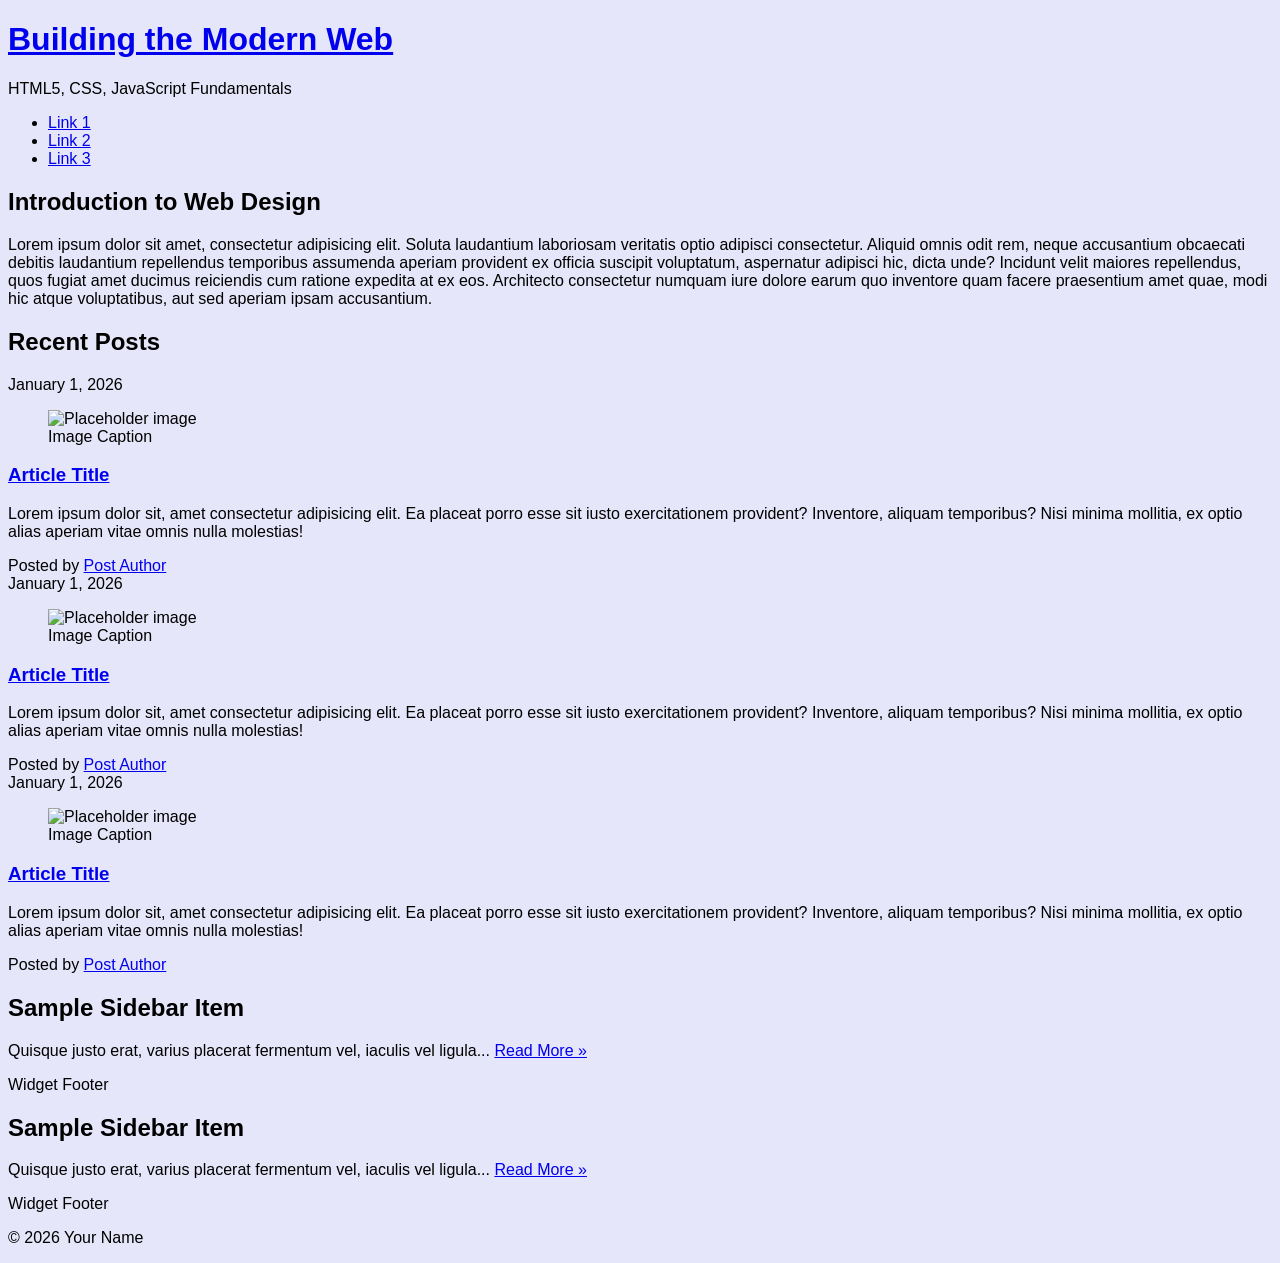
==== css-demo/index.html @ dba034b4 "Add CSS demo for testing" ====
<!-- This code should be saved in a file name index.html in the css-demo directory in your repository-->

<!DOCTYPE html>
<html lang="en">

<head>
  <title>IFSC 11003 - Prototype</title>
  <meta charset="UTF-8" />
  <meta name="description" content="Keyword rich narrative on site purpose" />
  <meta name="author" content="Student Name" />
  <meta name="viewport" content="width=device-width, initial-scale=1" />

  <!-- Style Sheet -->
   <link href="assets/css/style.css" rel="stylesheet" />
   <style>
        body {
            background-color: blanchedalmond;
        }
   </style>
  <link href="assets/css/style.css" rel="stylesheet" />
</head>

<body>
  <a class="visually-hidden" href="#main-content">Skip to main content</a>
  <header class="primary">
    <h1><a href="index.html">Building the Modern Web</a></h1>
    <p class="subtitle">HTML5, CSS, JavaScript Fundamentals</p>
    <nav class="primary container" aria-label="Primary">
      <ul>
        <li><a href="#">Link 1</a></li>
        <li><a href="#">Link 2</a></li>
        <li><a href="#">Link 3</a></li>
      </ul>
    </nav>
  </header>

  <!-- Main landmark gives you a clean selector target for weeks 6–9 -->
  <main id="main-content" class="container">

    <section id="content">
      <h2>Introduction to Web Design</h2>
      <p>
        Lorem ipsum dolor sit amet, consectetur adipisicing elit. Soluta laudantium laboriosam veritatis optio adipisci consectetur. Aliquid omnis odit rem, neque accusantium obcaecati debitis laudantium repellendus temporibus assumenda aperiam provident ex officia suscipit voluptatum, aspernatur adipisci hic, dicta unde? Incidunt velit maiores repellendus, quos fugiat amet ducimus reiciendis cum ratione expedita at ex eos. Architecto consectetur numquam iure dolore earum quo inventore quam facere praesentium amet quae, modi hic atque voluptatibus, aut sed aperiam ipsam accusantium.
      </p>
    </section>

    <section id="blog" aria-labelledby="recent-posts">
      <h2 id="recent-posts">Recent Posts</h2>

      <article class="post">
        <header>
          <time class="post-date" datetime="2026-01-01">January 1, 2026</time>

          <figure>
            <img src="https://placehold.co/300x200" alt="Placeholder image" />
            <figcaption>Image Caption</figcaption>
          </figure>

          <h3><a href="#" rel="bookmark">Article Title</a></h3>
        </header>

        <p>
          Lorem ipsum dolor sit, amet consectetur adipisicing elit. Ea placeat porro esse sit iusto exercitationem provident? Inventore, aliquam temporibus? Nisi minima mollitia, ex optio alias aperiam vitae omnis nulla molestias!
        </p>

        <footer class="post-meta">
          Posted by <a href="#">Post Author</a>
        </footer>
      </article>

      <article class="post">
        <header>
          <time class="post-date" datetime="2026-01-01">January 1, 2026</time>

          <figure>
            <img src="https://placehold.co/300x200" alt="Placeholder image" />
            <figcaption>Image Caption</figcaption>
          </figure>

          <h3><a href="#" rel="bookmark">Article Title</a></h3>
        </header>

        <p>
          Lorem ipsum dolor sit, amet consectetur adipisicing elit. Ea placeat porro esse sit iusto exercitationem provident? Inventore, aliquam temporibus? Nisi minima mollitia, ex optio alias aperiam vitae omnis nulla molestias!
        </p>

        <footer class="post-meta">
          Posted by <a href="#">Post Author</a>
        </footer>
      </article>

      <article class="post">
        <header>
          <time class="post-date" datetime="2026-01-01">January 1, 2026</time>

          <figure>
            <img src="https://placehold.co/300x200" alt="Placeholder image" />
            <figcaption>Image Caption</figcaption>
          </figure>

          <h3><a href="#" rel="bookmark">Article Title</a></h3>
        </header>

        <p>
Lorem ipsum dolor sit, amet consectetur adipisicing elit. Ea placeat porro esse sit iusto exercitationem provident? Inventore, aliquam temporibus? Nisi minima mollitia, ex optio alias aperiam vitae omnis nulla molestias!
        </p>

        <footer class="post-meta">
          Posted by <a href="#">Post Author</a>
        </footer>
      </article>

    </section>

  </main>
  <aside aria-label="Sidebar">
    <div class="container">

      <article class="widget">
        <header>
          <h2>Sample Sidebar Item</h2>
        </header>

        <p>
          Quisque justo erat, varius placerat fermentum vel, iaculis vel ligula...
          <a href="#">Read More &raquo;</a>
        </p>

        <footer>Widget Footer</footer>
      </article>

      <article class="widget">
        <header>
          <h2>Sample Sidebar Item</h2>
        </header>

        <p>
          Quisque justo erat, varius placerat fermentum vel, iaculis vel ligula...
          <a href="#">Read More &raquo;</a>
        </p>

        <footer>Widget Footer</footer>
      </article>

    </div>
  </aside>

  <footer class="primary">
    <p>&copy; 2026 Your Name</p>
  </footer>

</body>

</html>
---- css-demo/assets/css/style.css ----
body{
    background-color:lavender;
    font-family: Arial, Helvetica, sans-serif;
}

html{
    box-sizing: border-box;
}

*,
*:before,
*:after {
    box-sizing: inherit;
}

.visually-hidden {
  border: 0;
  clip: rect(0, 0, 0, 0);
  height: 1px;
  margin: -1px;
  overflow: hidden;
  padding: 0;
  position: absolute;
  white-space: nowrap;
  width: 1px;
}
---- css-demo/assets/css/style.css ----
body{
    background-color:lavender;
    font-family: Arial, Helvetica, sans-serif;
}

html{
    box-sizing: border-box;
}

*,
*:before,
*:after {
    box-sizing: inherit;
}

.visually-hidden {
  border: 0;
  clip: rect(0, 0, 0, 0);
  height: 1px;
  margin: -1px;
  overflow: hidden;
  padding: 0;
  position: absolute;
  white-space: nowrap;
  width: 1px;
}
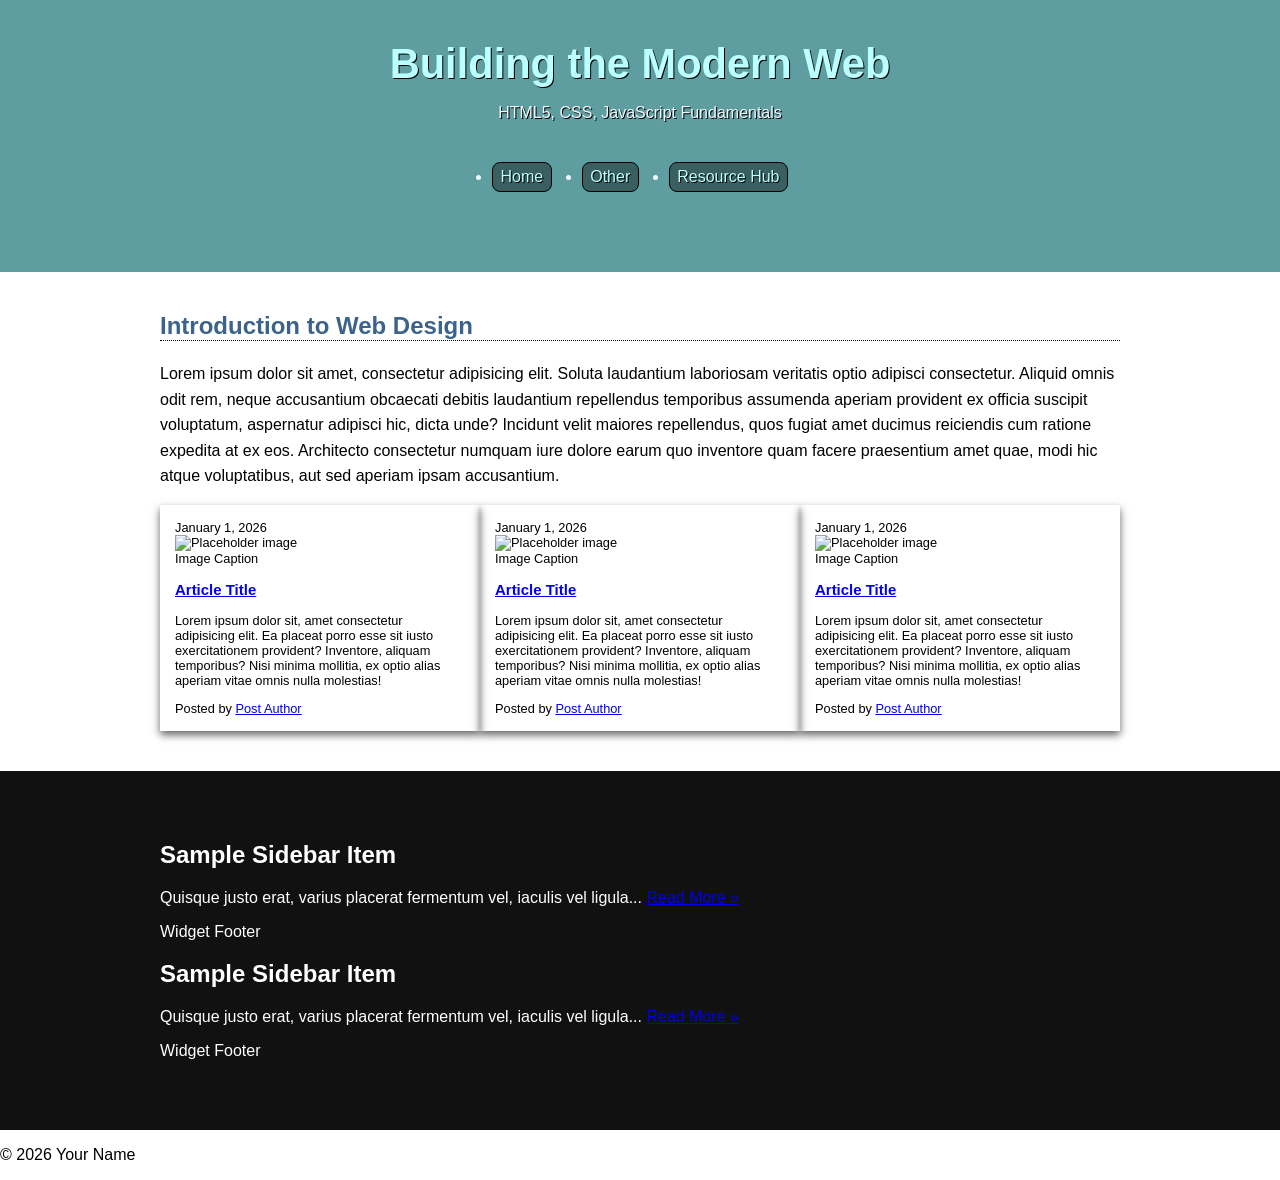
==== commit 07a1d105: "edited alot of things. im so tired." ====
--- a/css-demo/index.html
+++ b/css-demo/index.html
@@ -11,12 +11,6 @@
   <meta name="viewport" content="width=device-width, initial-scale=1" />
 
   <!-- Style Sheet -->
-   <link href="assets/css/style.css" rel="stylesheet" />
-   <style>
-        body {
-            background-color: blanchedalmond;
-        }
-   </style>
   <link href="assets/css/style.css" rel="stylesheet" />
 </head>
 
@@ -27,9 +21,9 @@
     <p class="subtitle">HTML5, CSS, JavaScript Fundamentals</p>
     <nav class="primary container" aria-label="Primary">
       <ul>
-        <li><a href="#">Link 1</a></li>
-        <li><a href="#">Link 2</a></li>
-        <li><a href="#">Link 3</a></li>
+        <li><a href="#">Home</a></li>
+        <li><a href="#">Other</a></li>
+        <li><a href="#">Resource Hub</a></li>
       </ul>
     </nav>
   </header>
@@ -45,7 +39,6 @@
     </section>
 
     <section id="blog" aria-labelledby="recent-posts">
-      <h2 id="recent-posts">Recent Posts</h2>
 
       <article class="post">
         <header>
--- a/css-demo/assets/css/style.css
+++ b/css-demo/assets/css/style.css
@@ -1,6 +1,48 @@
+.container{
+    width:95vw;
+    max-width:960px;
+    margin: 40px auto;
+}
+
+
 body{
-    background-color:lavender;
     font-family: Arial, Helvetica, sans-serif;
+    margin: 0;
+}
+
+header.primary{
+    background-color: cadetblue;
+    color: aliceblue;
+    text-align: center;
+    text-shadow: 1px 1px #000000;
+    padding: 40px;
+
+}
+header.primary h1 {
+  font-size: 2.6rem;
+  margin: 0;
+}
+
+header.primary a{
+    color: #bbffff;
+    text-decoration: none;
+}
+
+nav.primary ul {
+  padding: 0;
+  display:flex;
+  flex-direction:row;
+  justify-content: center;
+  gap:30px;
+}
+
+nav.primary ul li a:link {
+  background-color:rgba(0,0,0,.4);
+  padding: 5px 7.5px;
+  display:block;
+  border: 1px solid #000;
+  border-radius: 8px;
+  transition:.3s;
 }
 
 html{
@@ -12,6 +54,8 @@
 *:after {
     box-sizing: inherit;
 }
+
+
 
 .visually-hidden {
   border: 0;
@@ -25,3 +69,49 @@
   width: 1px;
 }
 
+nav.primary ul li a:hover{
+  background-color:rgba(0,0,0,.8);
+}
+
+ #content h2{
+ color:#3b638b; 
+ border-bottom: 1px dotted #000;
+}
+
+#content p{
+  line-height:1.6;
+}
+
+#blog {
+    display: flex;
+    flex-direction: row;
+    justify-content: space-between;
+}
+
+#blog figure{
+  margin:0;
+}
+
+#blog .post{
+  box-shadow: 0 4px 8px rgba(0,0,0,.6);
+  padding: 15px;
+  font-size: .8rem;
+}
+
+aside[aria-label="Sidebar"] {
+
+  background-color: #111111;
+  color: #ffffff;
+  padding: 30px 0;
+}
+
+@media screen and (max-width:500px){
+
+    nav.primary ul {
+        flex-direction: column;
+        gap:10px;
+    }
+
+
+}
+
